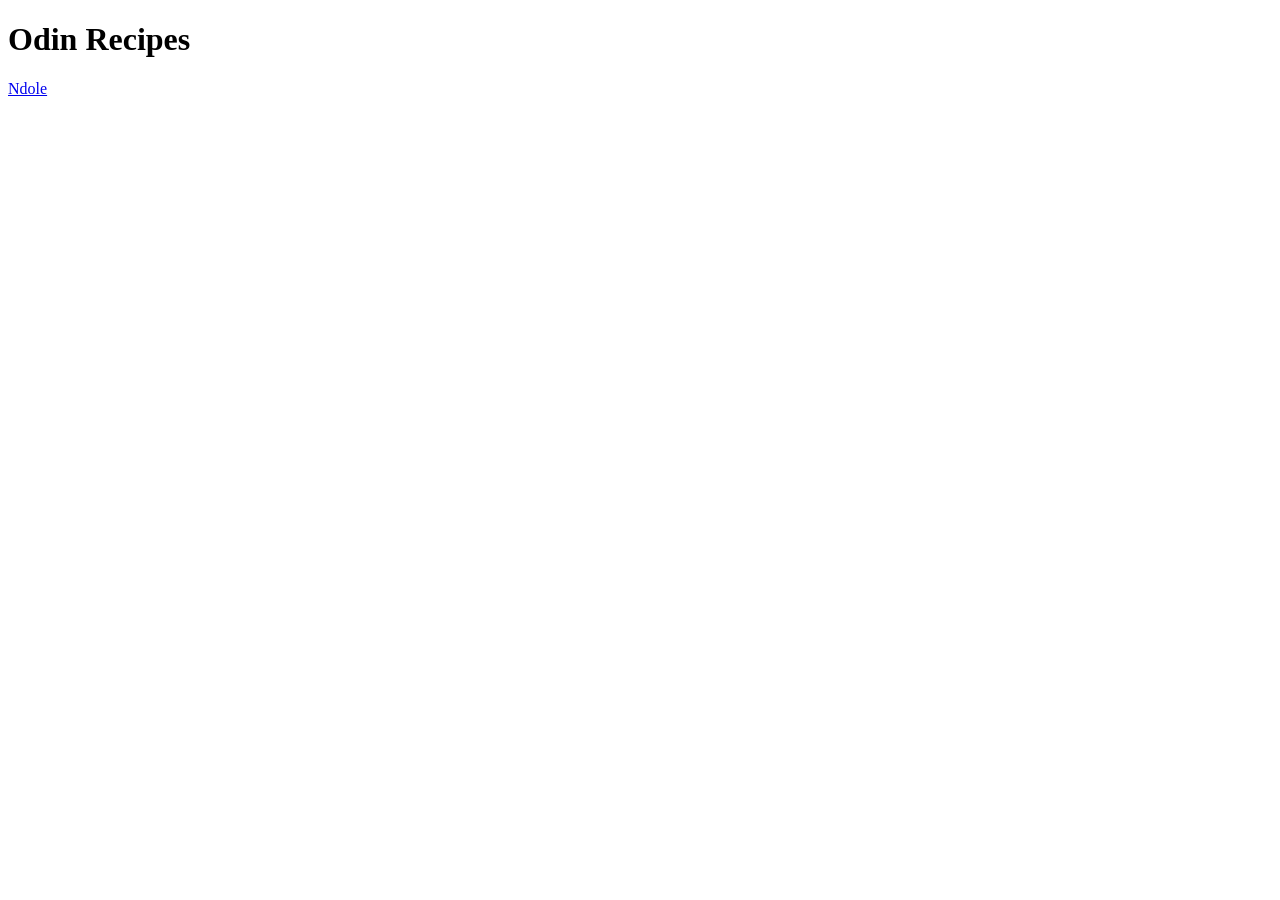
==== index.html @ dc771fb1 "index.html" ====
<!DOCTYPE html>

<html lang="en">
    <head>
        <meta charset="UTF-8">
        <title>Home</title>
    </head>
    <body>
        <h1>Odin Recipes</h1>

        <p><a href="./recipes/fufu.html">Ndole</a></p>
    </body>
</html>
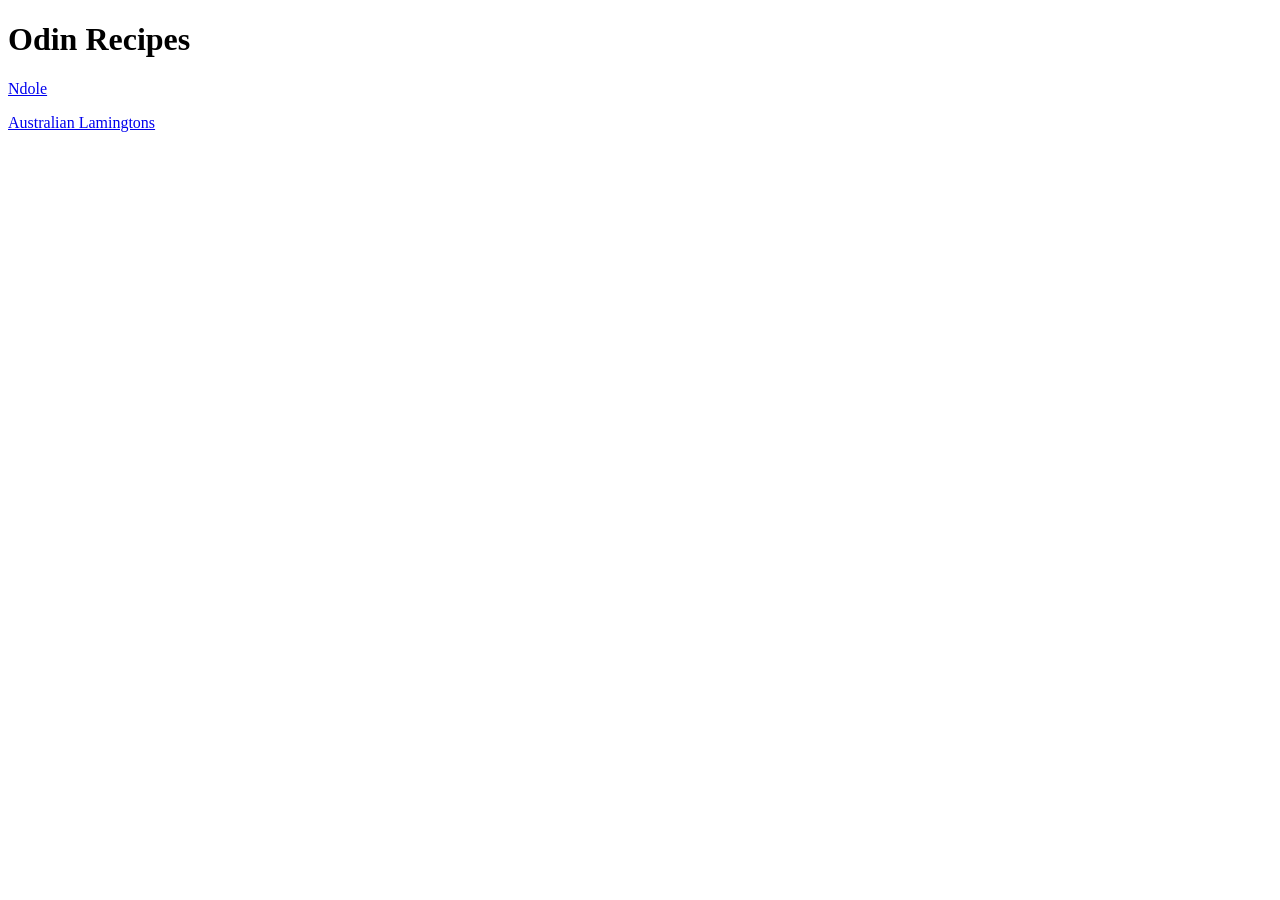
==== commit 9d0917ab: "index.html" ====
--- a/index.html
+++ b/index.html
@@ -8,6 +8,8 @@
     <body>
         <h1>Odin Recipes</h1>
 
-        <p><a href="./recipes/fufu.html">Ndole</a></p>
+        <p><a href="./recipes/ndole.html">Ndole</a></p>
+
+        <p><a href="./recipes/australian-lamingtons">Australian Lamingtons</a></p>
     </body>
 </html>
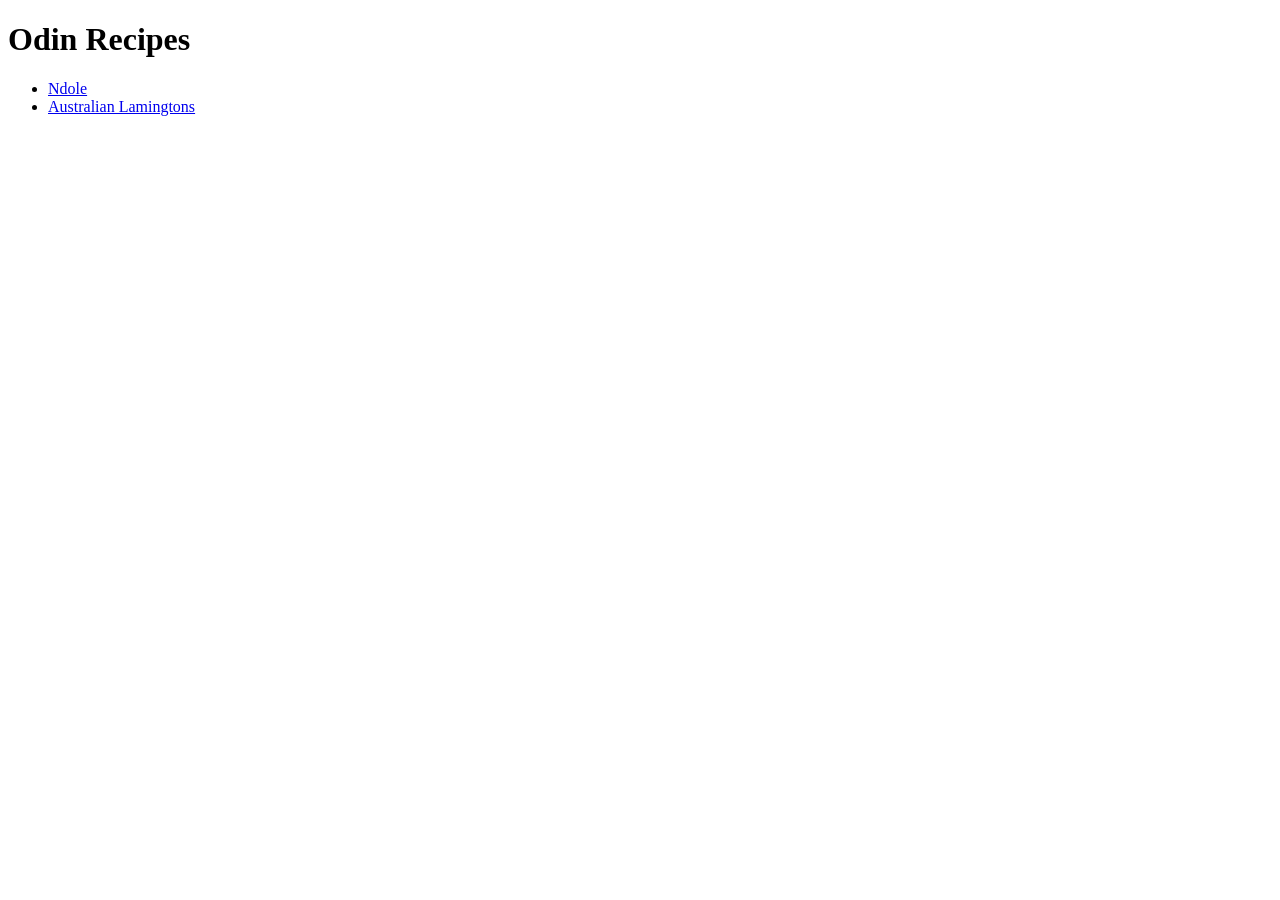
==== commit 3994554e: "index.html" ====
--- a/index.html
+++ b/index.html
@@ -8,8 +8,11 @@
     <body>
         <h1>Odin Recipes</h1>
 
-        <p><a href="./recipes/ndole.html">Ndole</a></p>
+        <p><ul>
+            <li><a href="./recipes/ndole.html">Ndole</a></li>
+            <li><a href="./recipes/australian-lamingtons">Australian Lamingtons</a></li>
+        </ul></p>
 
-        <p><a href="./recipes/australian-lamingtons">Australian Lamingtons</a></p>
+        
     </body>
 </html>
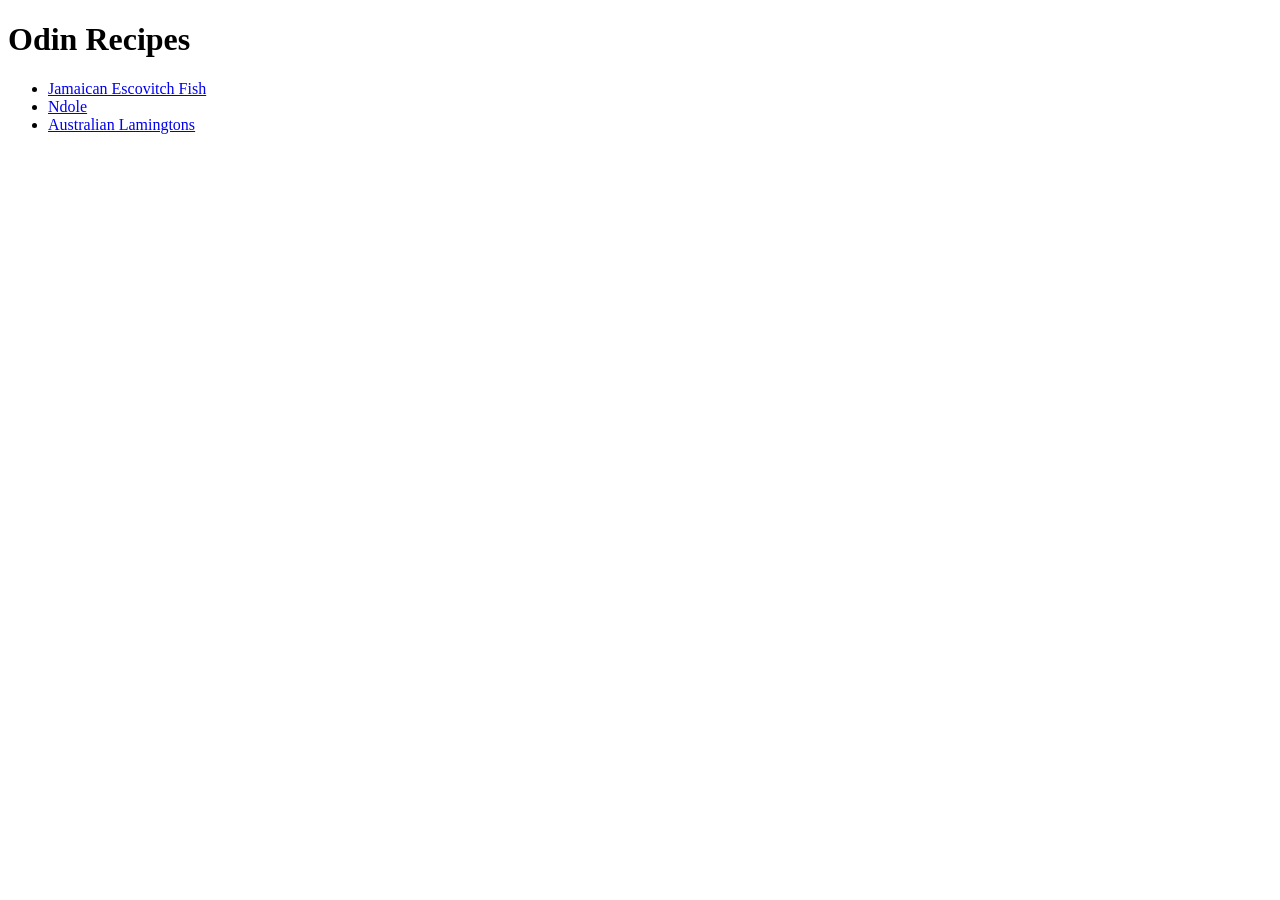
==== commit 9a43b9be: "index.html" ====
--- a/index.html
+++ b/index.html
@@ -9,8 +9,11 @@
         <h1>Odin Recipes</h1>
 
         <p><ul>
+            <li><a href="./recipes/jamaican-escovitch-fish.html">
+                Jamaican Escovitch Fish</a></li>
             <li><a href="./recipes/ndole.html">Ndole</a></li>
-            <li><a href="./recipes/australian-lamingtons">Australian Lamingtons</a></li>
+            <li><a href="./recipes/australian-lamingtons">
+                Australian Lamingtons</a></li>
         </ul></p>
 
         
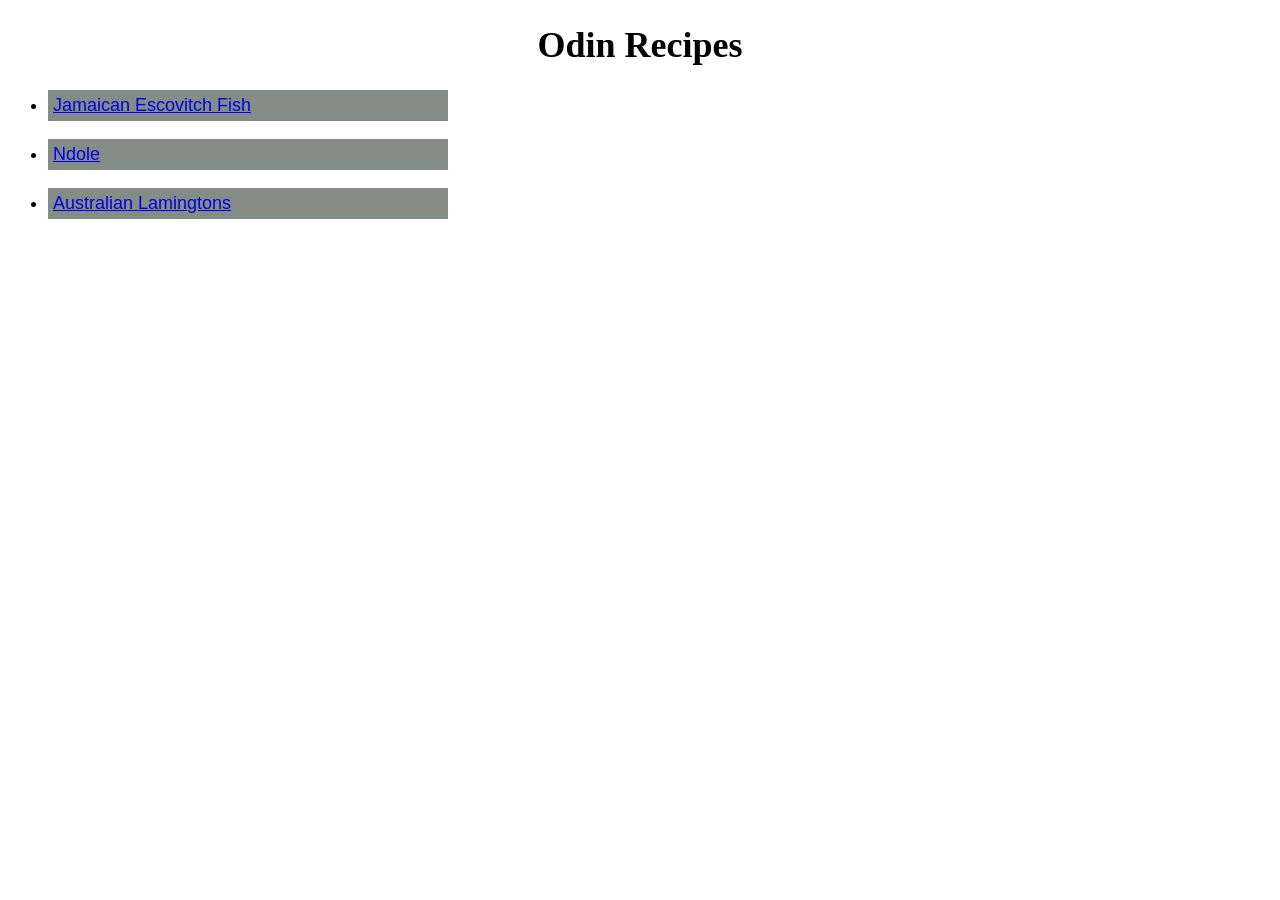
==== commit 7f26724a: "style.css" ====
--- a/index.html
+++ b/index.html
@@ -4,17 +4,20 @@
     <head>
         <meta charset="UTF-8">
         <title>Home</title>
+        <link rel="stylesheet" href="style.css">
     </head>
     <body>
-        <h1>Odin Recipes</h1>
+        <h1 class="title">Odin Recipes</h1>
 
-        <p><ul>
-            <li><a href="./recipes/jamaican-escovitch-fish.html">
+        <div>
+            <ul>
+            <li class="jamaican"><a href="./recipes/jamaican-escovitch-fish.html">
                 Jamaican Escovitch Fish</a></li>
-            <li><a href="./recipes/ndole.html">Ndole</a></li>
-            <li><a href="./recipes/australian-lamingtons">
-                Australian Lamingtons</a></li>
-        </ul></p>
+            <li class="ndole"><a href="./recipes/ndole.html">Ndole</a></li>
+            <li class="lamingtons"><a href="./recipes/australian-lamingtons.html">
+                Australian Lamingtons</a></li> 
+            </ul>
+        </div>
 
         
     </body>
--- a/style.css
+++ b/style.css
@@ -0,0 +1,39 @@
+html {
+    box-sizing: border-box;
+}
+
+*, *::before, *::after {
+    box-sizing: inherit;
+}
+
+body {
+    background-color: white;
+    font-family: Arial, Helvetica, sans-serif;
+    font-size: 18px;
+    font-weight: 300px;
+    text-align: center;
+}
+
+.title {
+    
+    font-family: Cambria, Cochin, Georgia, Times, 'Times New Roman', serif;
+    
+}
+
+div {
+
+}
+
+.jamaican,
+.ndole,
+.lamingtons  {
+    background-color: rgb(131, 140, 133);
+    padding: 5px;
+    margin: 1em 0;
+    text-align: left;
+    width: 400px;
+}
+
+.ndole {
+    
+}
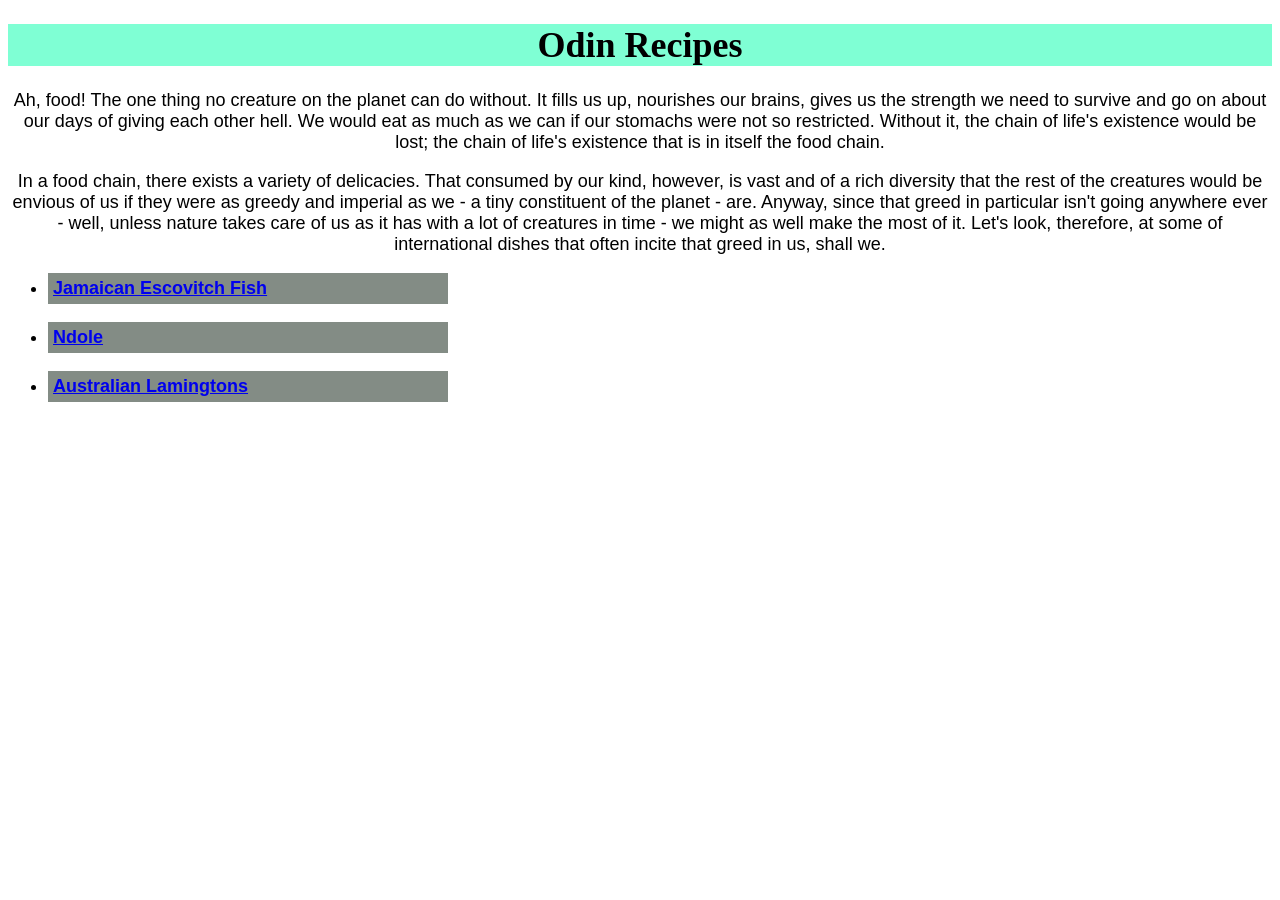
==== commit 5894aeb7: "index.html" ====
--- a/index.html
+++ b/index.html
@@ -8,6 +8,24 @@
     </head>
     <body>
         <h1 class="title">Odin Recipes</h1>
+        <p class="food">Ah, food! The one thing no creature on the planet
+            can do without. It fills us up, nourishes our brains, gives
+            us the strength we need to survive and go on about our days
+            of giving each other hell. We would eat as much as we can if 
+            our stomachs were not so restricted. Without it, the chain of 
+            life's existence would be lost; the chain of life's existence 
+            that is in itself the food chain.
+        </p>
+        <p class="types">In a food chain, there exists a variety of 
+            delicacies. That consumed by our kind, however, is vast and of
+            a rich diversity that the rest of the creatures would be envious
+            of us if they were as greedy and imperial as we - a tiny
+            constituent of the planet - are. Anyway, since that greed in 
+            particular isn't going anywhere ever - well, unless nature takes
+            care of us as it has with a lot of creatures in time - we might
+            as well make the most of it. Let's look, therefore, at some of
+            international dishes that often incite that greed in us, shall we.
+        </p>
 
         <div>
             <ul>
--- a/style.css
+++ b/style.css
@@ -7,7 +7,7 @@
 }
 
 body {
-    background-color: white;
+    background-color: #ffffff;
     font-family: Arial, Helvetica, sans-serif;
     font-size: 18px;
     font-weight: 300px;
@@ -15,13 +15,12 @@
 }
 
 .title {
-    
+    background-color: aquamarine;
     font-family: Cambria, Cochin, Georgia, Times, 'Times New Roman', serif;
-    
 }
 
 div {
-
+font-weight: 600;
 }
 
 .jamaican,
@@ -34,6 +33,4 @@
     width: 400px;
 }
 
-.ndole {
-    
-}
+
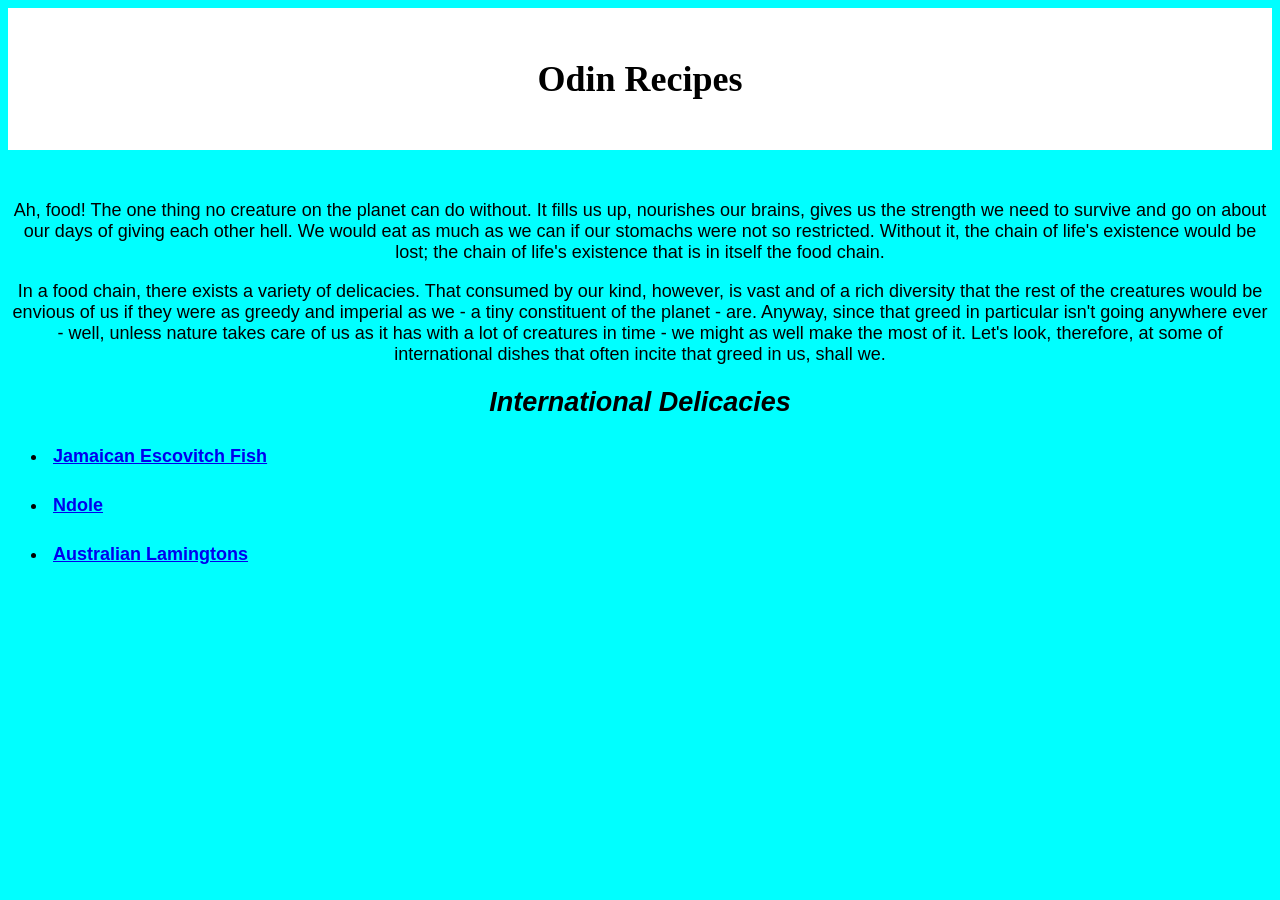
==== commit 9b729667: "index.html" ====
--- a/index.html
+++ b/index.html
@@ -26,6 +26,7 @@
             as well make the most of it. Let's look, therefore, at some of
             international dishes that often incite that greed in us, shall we.
         </p>
+        <h2 class="subtitle"><em>International Delicacies</em></h2>
 
         <div>
             <ul>
--- a/style.css
+++ b/style.css
@@ -7,7 +7,7 @@
 }
 
 body {
-    background-color: #ffffff;
+    background-color: aqua;
     font-family: Arial, Helvetica, sans-serif;
     font-size: 18px;
     font-weight: 300px;
@@ -15,8 +15,10 @@
 }
 
 .title {
-    background-color: aquamarine;
+    background-color: #ffffff;
     font-family: Cambria, Cochin, Georgia, Times, 'Times New Roman', serif;
+    margin: 0 0 50px 0;
+    padding: 50px 0;
 }
 
 div {
@@ -26,7 +28,6 @@
 .jamaican,
 .ndole,
 .lamingtons  {
-    background-color: rgb(131, 140, 133);
     padding: 5px;
     margin: 1em 0;
     text-align: left;
